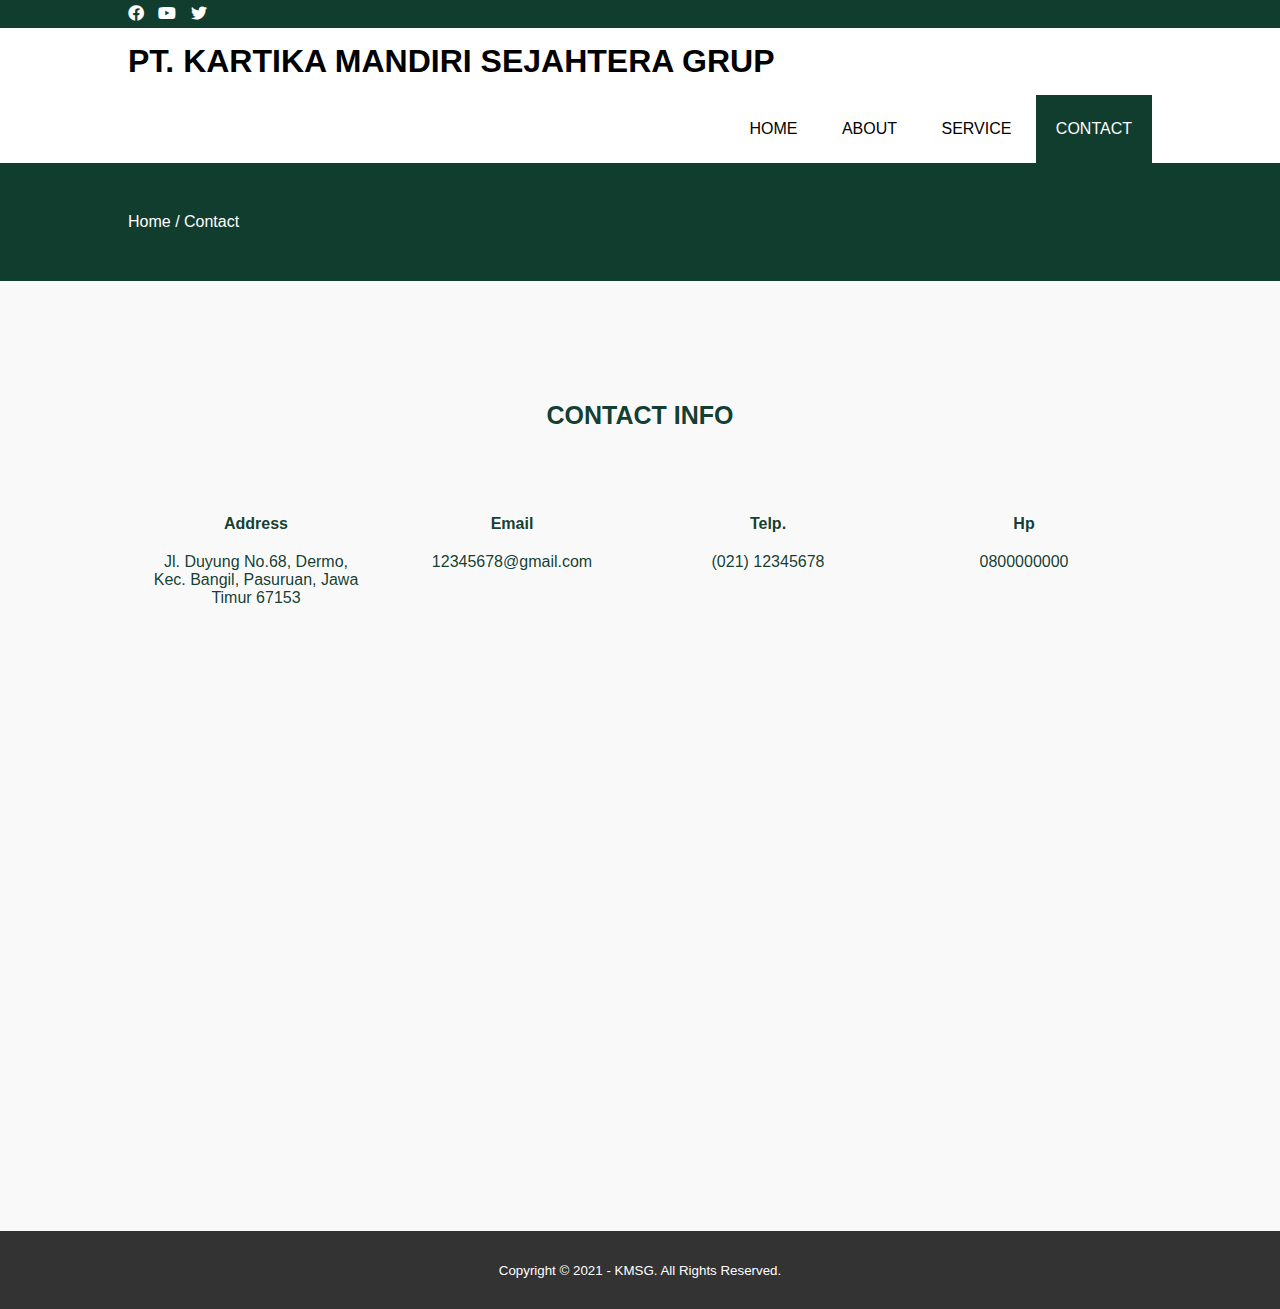
==== contact.html @ 8dbcf4ca "Add files via upload" ====
<!DOCTYPE html>
<html>
<head>
	<meta charset="utf-8">
	<meta name="viewport" content="width=device-width, initial-scale=1">
	<title>PT. KARTIKA MANDIRI SEJAHTERA GRUP</title>
	<link rel="stylesheet" type="text/css" href="css/style.css">
	<link rel="stylesheet" type="text/css" href="https://cdnjs.cloudflare.com/ajax/libs/font-awesome/5.13.0/css/all.min.css">
	<script src="https://code.jquery.com/jquery-3.5.1.min.js" integrity="sha256-9/aliU8dGd2tb6OSsuzixeV4y/faTqgFtohetphbbj0=" crossorigin="anonymous"></script>
</head>
<body>
	<!-- loader -->
	<div class="bg-loader">
		<div class="loader"></div>
	</div>

	<!-- header -->
	<div class="medsos">
		<div class="container">
			<ul>
				<li><a href="#"><i class="fab fa-facebook"></i></a></li>
				<li><a href="#"><i class="fab fa-youtube"></i></a></li>
				<li><a href="#"><i class="fab fa-twitter"></i></a></li>
			</ul>
		</div>
	</div>
	<header>
		<div class="container">
			<h1><a href="index.html">PT. KARTIKA MANDIRI SEJAHTERA GRUP</a></h1>
			<ul>
				<li><a href="index.html">HOME</a></li>
				<li><a href="about.html">ABOUT</a></li>
				<li><a href="service.html">SERVICE</a></li>
				<li class="active"><a href="contact.html">CONTACT</a></li>
			</ul>
		</div>
	</header>

	<!-- label -->
	<section class="label">
		<div class="container">
			<p>Home / Contact</p>
		</div>
	</section>

	<!-- service -->
	<section class="service">
		<div class="container">
			<section class="backkontak">
			<h3 style="font-size: 25px;">CONTACT INFO</h3>
			<div class="box">
				<div class="col-4">
					<h4>Address</h4>
					<p>Jl. Duyung No.68, Dermo, Kec. Bangil, Pasuruan, Jawa Timur 67153</p>
				</div>
				<div class="col-4">
					<h4>Email</h4>
					<p>12345678@gmail.com</p>
				</div>
				<div class="col-4">
					<h4>Telp.</h4>
					<p>(021) 12345678</p>
				</div>
				<div class="col-4">
					<h4>Hp</h4>
					<p>0800000000</p>
				</div>
			</div>
		</section>
			<iframe src="https://www.google.com/maps/embed?pb=!1m18!1m12!1m3!1d328.93134721066485!2d112.79559560111426!3d-7.60210235909549!2m3!1f0!2f0!3f0!3m2!1i1024!2i768!4f13.1!3m3!1m2!1s0x2dd7db3ad43645a9%3A0xee0705715170192b!2sAgape.space!5e0!3m2!1sid!2sid!4v1630849056428!5m2!1sid!2sid" width="100%" height="450" style="border:0;" allowfullscreen="" loading="lazy"></iframe>
		</div>
	</section>

	<!-- footer -->
	<footer>
		<div class="container">
			<small>Copyright &copy; 2021 - KMSG. All Rights Reserved.</small>
		</div>
	</footer>


	<script type="text/javascript">
		$(document).ready(function(){
			$(".bg-loader").hide();
		})
	</script>
</body>
</html>
---- css/style.css ----
* {
	padding:0;
	margin:0;
	font-family: sans-serif;
}
a {
	color: inherit;
	text-decoration: none;
}
.medsos {
	padding:5px 0;
	background-color: #053325f3;
}
.medsos ul li {
	display: inline-block;
	color: #fff;
	margin-right: 10px;
}
.container {
	width:80%;
	margin:0 auto;
}
.container:after {
	content:'';
	display: block;
	clear: both;
}
header h1 {
	float: left;
	padding:15px 0;
	color: #000000;
}
header ul {
	float: right;
}
header ul li {
	display: inline-block;
}
header ul li a {
	padding:25px 20px;
	display: inline-block;
}
header ul li a:hover {
	background-color: #053325F3;
	color: #fff;
}
.active {
	background-color: #053325F3;
	color: #fff;
}
.banner {
	height: 60vh;
	background-image: url('../img/dd.jpg');
	background-size: cover;
	position: relative;
	display: flex;
	width: 100%;
	justify-content: center;
	align-items: center;
}



.banner:after {
	content:'';
	display: block;
	position: absolute;
	top: 0;
	left: 0;
	right: 0;
	bottom: 0;
	
}
.banner h2 {
	color: #fff;
	z-index: 1;
	padding: 20px 25px;
	border:3px solid #fff;
}
section {
	padding:50px 0;
}
section h3 {
	text-align: center;
	padding:20px 0;
	color: #053325F3;
	margin-bottom: 25px;
}
.about,
.service {
	padding-bottom: 100px;
}
.about p {
	color: #666;
	word-spacing: 2px;
	line-height: 25px;
	margin-bottom: 20px;
	text-align: center;
	font-size: 18px;
}
.service {
	background-color: #f9f9f9;
}
.box {
	color: #053325F3;
}
.box:after {
	content: '';
	display: block;
	clear: both;
}
.box .col-4 {
	width:25%;
	padding:20px;
	box-sizing: border-box;
	text-align: center;
	float: left;
}
.icon {
	width:70px;
	height:70px;
	border:1px solid;
	border-radius: 50%;
	text-align: center;
	line-height: 70px;
	font-size: 20px;
	margin:0 auto;
}
.box .col-4 h4 {
	margin:20px 0;
}
footer {
	padding:30px 0;
	background-color: #333;
	color: #fff;
	text-align: center;
}
.bg-loader {
	background-color: #eee;
	position: fixed;
	top: 0;
	left: 0;
	right: 0;
	bottom: 0;
	z-index: 9999;
	display: flex;
	justify-content: center;
	align-items: center;
}
.bg-loader .loader {
	width:100px;
	height: 100px;
	border:3px solid #fff;
	border-radius: 50%;
	border-top-color: #053325F3;
	border-right-color: #053325F3;
	border-bottom-color: #053325F3;
	animation: puterin .8s linear infinite;
}
.label {
	background-color: #053325F3;
	color: #fff;
}
@keyframes puterin {
	100% {
		transform: rotate(360deg);
	}
}
@media screen and (max-width: 768px){
	.container {
		width:90%;
	}
	header h1 {
		text-align: center;
		float: none;
	}
	header ul {
		text-align: center;
		float: none;
	}
	.box .col-4 {
		width:100%;
		float: none;
		margin-bottom: 20px;
	}
}
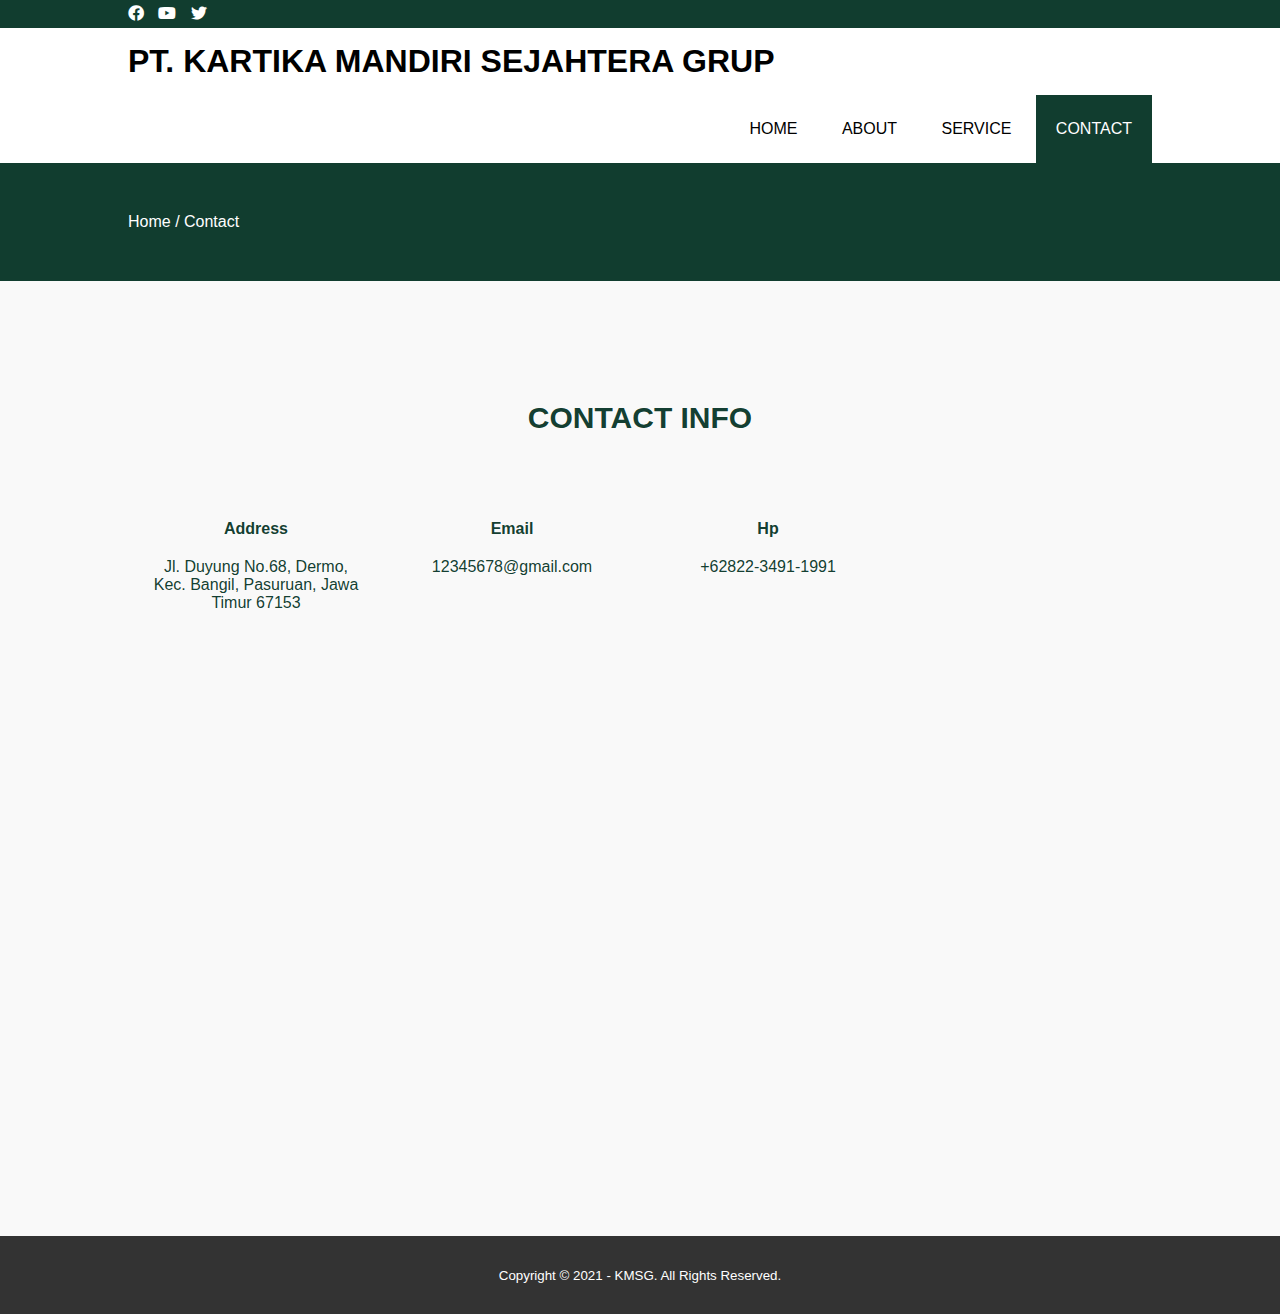
==== commit b1d2c29c: "Update contact.html" ====
--- a/contact.html
+++ b/contact.html
@@ -47,7 +47,7 @@
 	<section class="service">
 		<div class="container">
 			<section class="backkontak">
-			<h3 style="font-size: 25px;">CONTACT INFO</h3>
+			<h3 style="font-size: 30px;">CONTACT INFO</h3>
 			<div class="box">
 				<div class="col-4">
 					<h4>Address</h4>
@@ -58,12 +58,8 @@
 					<p>12345678@gmail.com</p>
 				</div>
 				<div class="col-4">
-					<h4>Telp.</h4>
-					<p>(021) 12345678</p>
-				</div>
-				<div class="col-4">
 					<h4>Hp</h4>
-					<p>0800000000</p>
+					<p>+62822-3491-1991</p>
 				</div>
 			</div>
 		</section>
@@ -85,4 +81,4 @@
 		})
 	</script>
 </body>
-</html>+</html>
--- a/css/style.css
+++ b/css/style.css
@@ -183,4 +183,4 @@
 		float: none;
 		margin-bottom: 20px;
 	}
-}+}
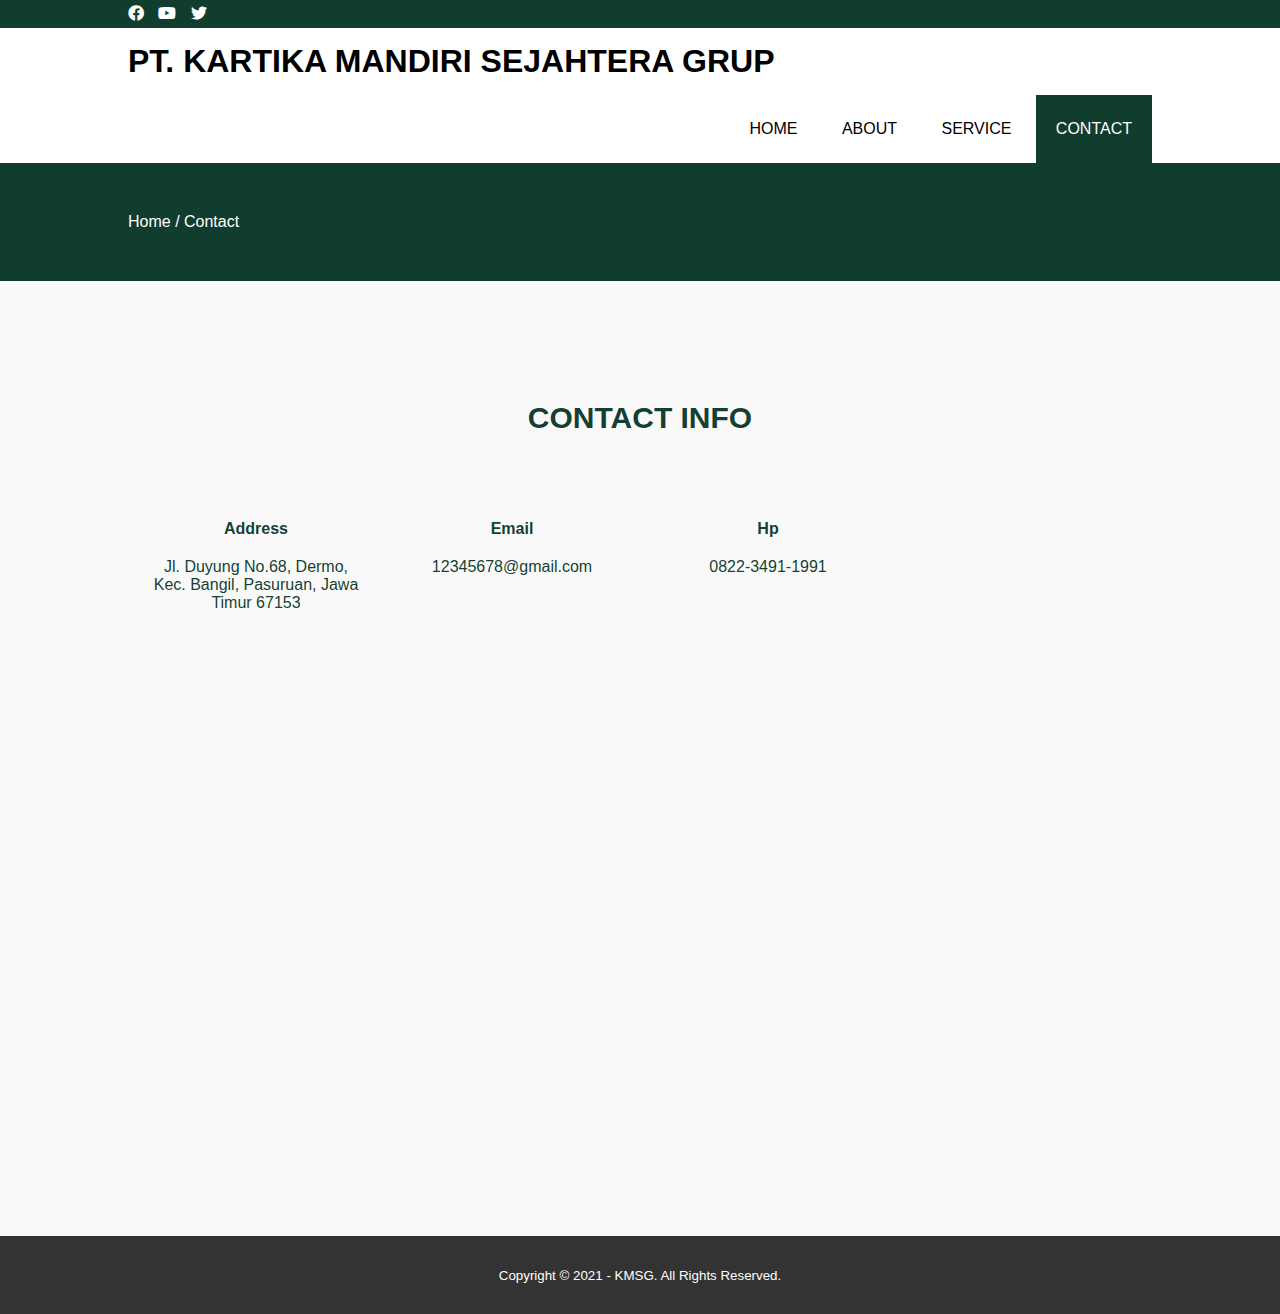
==== commit 33657ca5: "Update contact.html" ====
--- a/contact.html
+++ b/contact.html
@@ -59,7 +59,7 @@
 				</div>
 				<div class="col-4">
 					<h4>Hp</h4>
-					<p>+62822-3491-1991</p>
+					<p>0822-3491-1991</p>
 				</div>
 			</div>
 		</section>
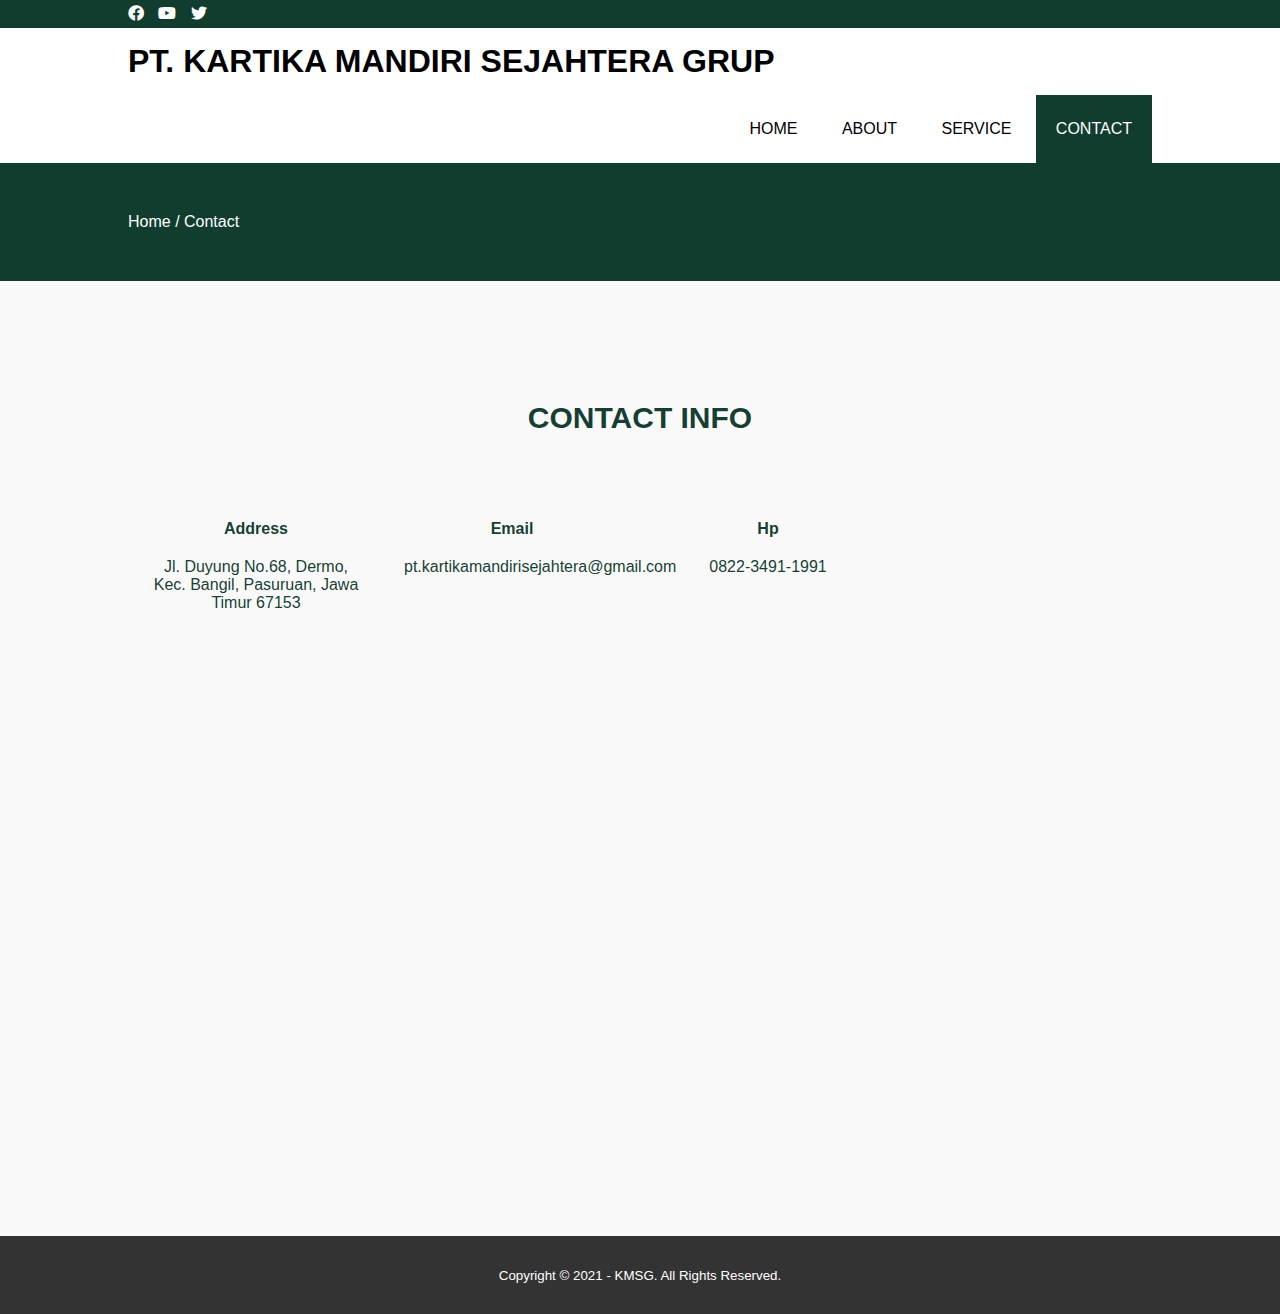
==== commit 2ac0743a: "Update contact.html" ====
--- a/contact.html
+++ b/contact.html
@@ -55,7 +55,7 @@
 				</div>
 				<div class="col-4">
 					<h4>Email</h4>
-					<p>12345678@gmail.com</p>
+					<p>pt.kartikamandirisejahtera@gmail.com</p>
 				</div>
 				<div class="col-4">
 					<h4>Hp</h4>
